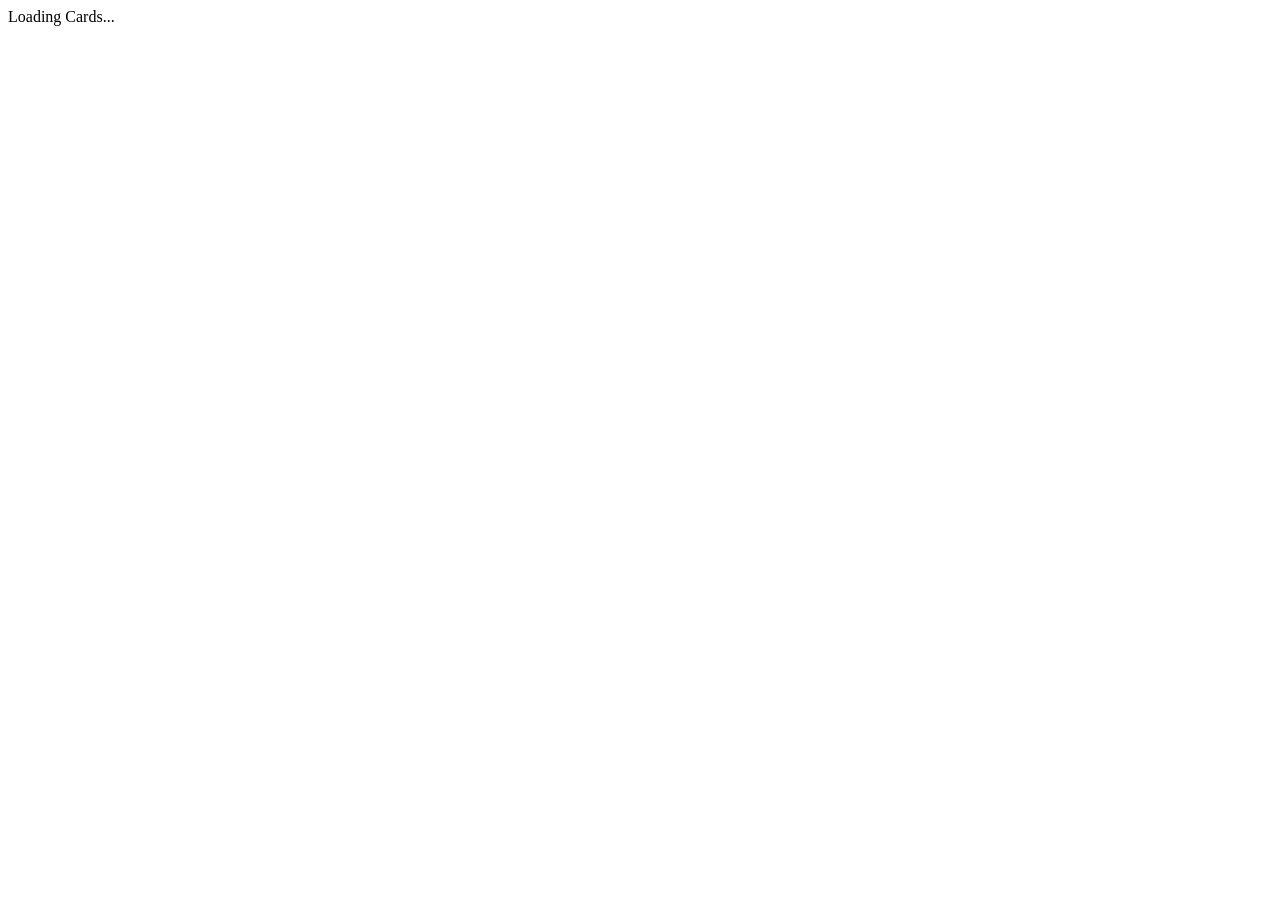
==== infinite-scroll/index.html @ 1d8039cb "feat(infinite-scroll): initial commit" ====
<!DOCTYPE html>
<html>
  <head>
    <meta name="viewport" content="width=device-width, initial-scale=1.0" />
    <script type="text/javascript" src="./index.js"></script>
    <link rel="stylesheet" type="text/css" href="./style.css" />
    <title>Infinite Scroll</title>
  </head>
  <body>
    <div id="app">
      <div class="card-container"></div>
      <div class="loader">Loading Cards...</div>
    </div>
  </body>
</html>
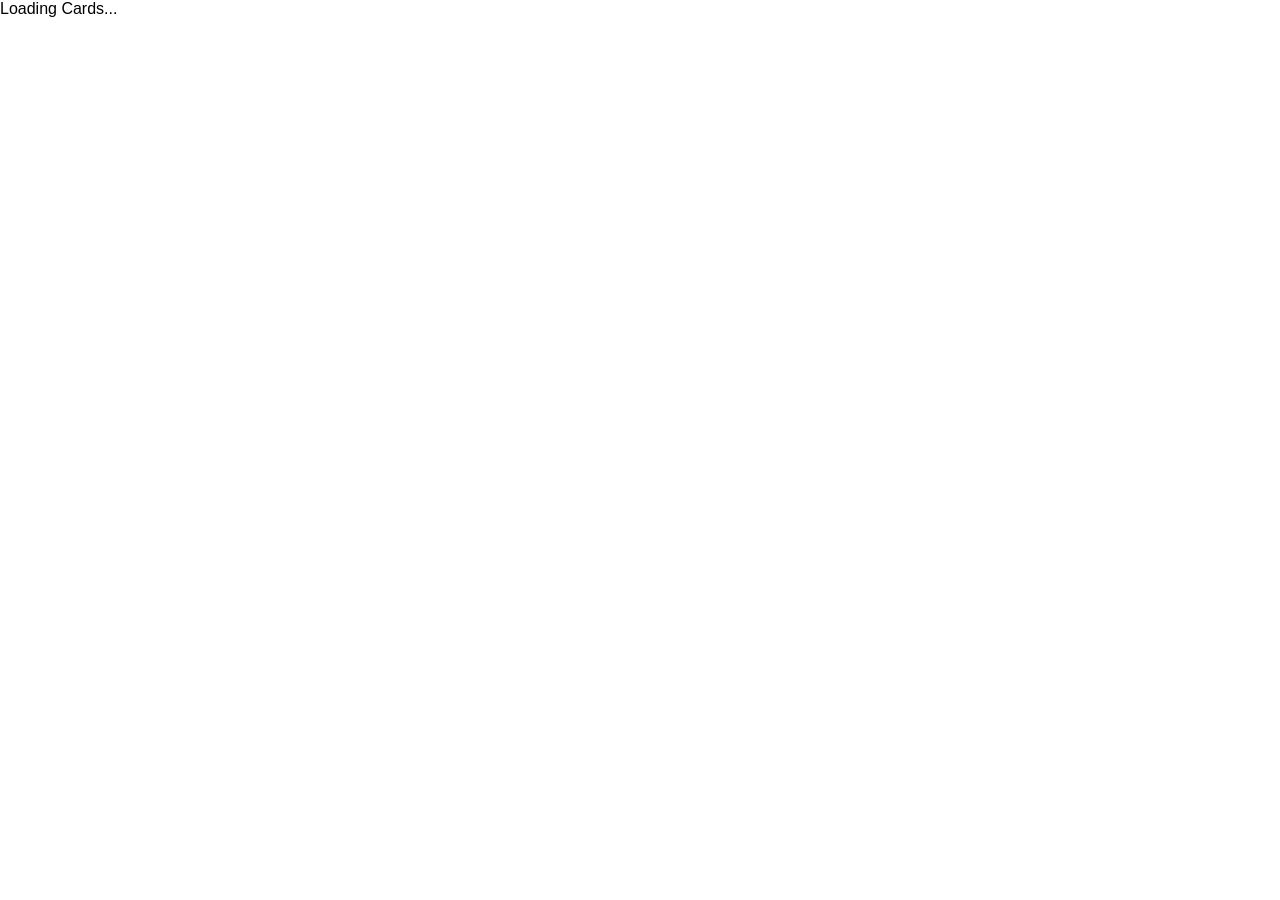
==== commit 9dc8355a: "fix: defer script execution to avoid DOM null errors" ====
--- a/infinite-scroll/index.html
+++ b/infinite-scroll/index.html
@@ -2,14 +2,14 @@
 <html>
   <head>
     <meta name="viewport" content="width=device-width, initial-scale=1.0" />
-    <script type="text/javascript" src="./index.js"></script>
+    <script defer type="text/javascript" src="./index.js"></script>
     <link rel="stylesheet" type="text/css" href="./style.css" />
     <title>Infinite Scroll</title>
   </head>
   <body>
     <div id="app">
-      <div class="card-container"></div>
-      <div class="loader">Loading Cards...</div>
+      <div id="cards"></div>
+      <div id="loader">Loading Cards...</div>
     </div>
   </body>
 </html>
--- a/infinite-scroll/style.css
+++ b/infinite-scroll/style.css
@@ -0,0 +1,18 @@
+* {
+  box-sizing: border-box;
+  font-family: sans-serif;
+}
+
+body {
+  padding: 0;
+  margin: 0;
+}
+
+.card {
+  height: 150px;
+  width: 400px;
+  padding: 10px;
+  box-shadow: 2px 2px 10px rgba(0, 0, 0, 0.5);
+  border-radius: 10px;
+  text-align: center;
+}
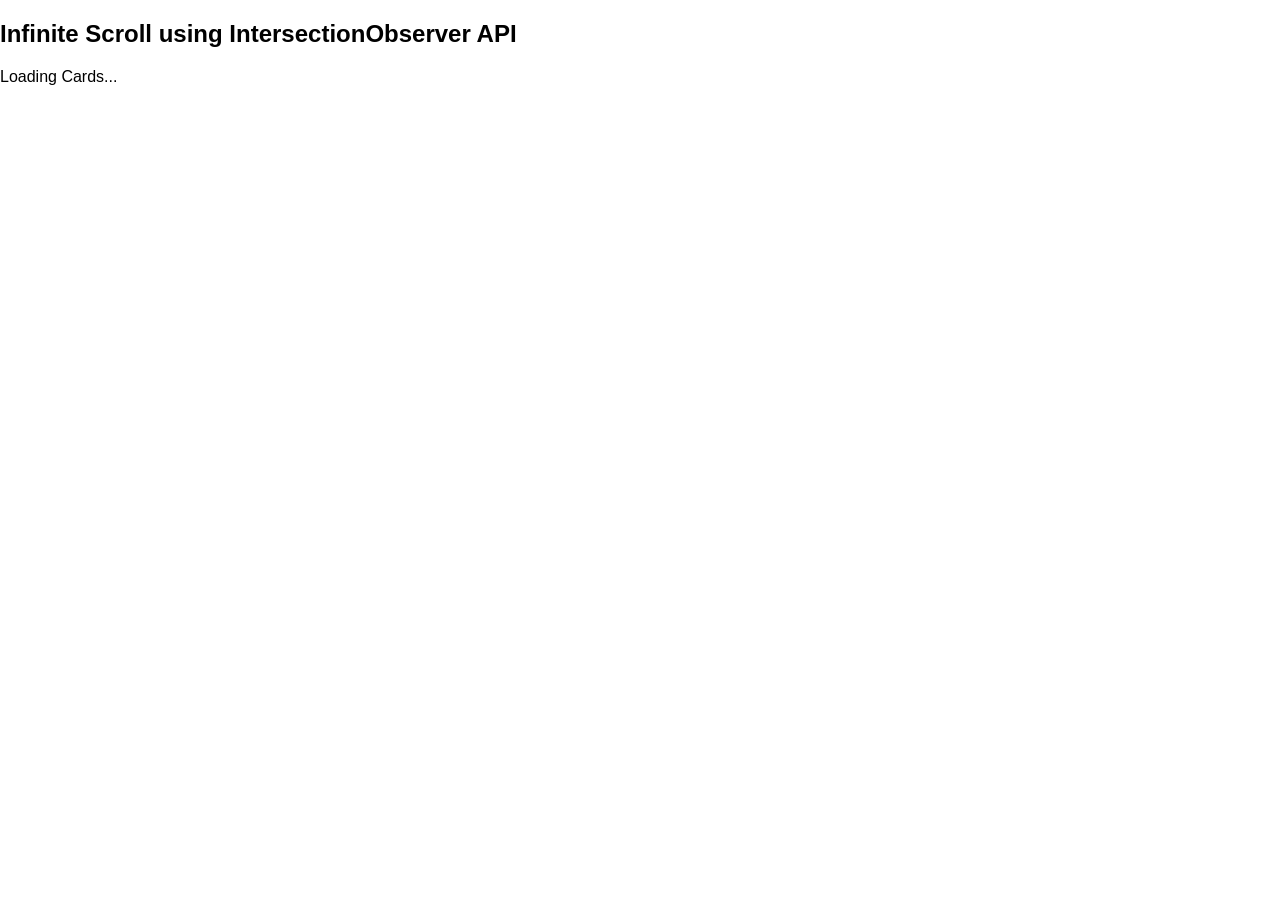
==== commit 616d1df1: "feat: add page title" ====
--- a/infinite-scroll/index.html
+++ b/infinite-scroll/index.html
@@ -8,6 +8,7 @@
   </head>
   <body>
     <div id="app">
+      <h2>Infinite Scroll using IntersectionObserver API</h2>
       <div id="cards"></div>
       <div id="loader">Loading Cards...</div>
     </div>
--- a/infinite-scroll/style.css
+++ b/infinite-scroll/style.css
@@ -8,8 +8,17 @@
   margin: 0;
 }
 
+#cards {
+  display: grid;
+  gap: 16px;
+  justify-content: center;
+  grid-template-columns: repeat(auto-fill, minmax(400px, 1fr));
+  grid-template-rows: auto;
+}
+
 .card {
-  height: 150px;
+  font-size: 14px;
+  line-height: 24px;
   width: 400px;
   padding: 10px;
   box-shadow: 2px 2px 10px rgba(0, 0, 0, 0.5);
